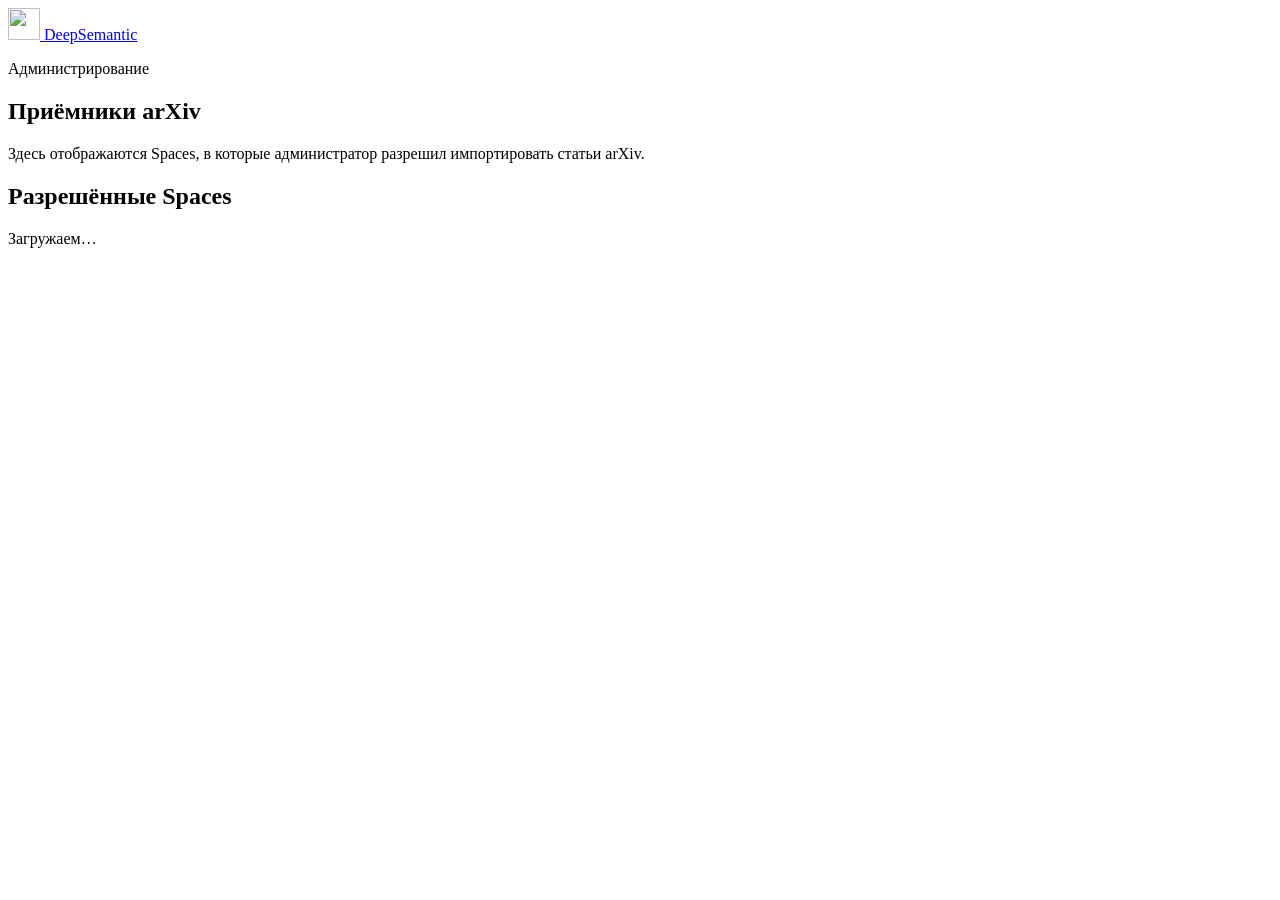
==== fontend/public/arxiv-import-spaces.html @ 93bfbbf9 "Add admin-managed arXiv import targets" ====
<!doctype html>
<html lang="ru">
  <head>
    <meta charset="utf-8">
    <meta name="viewport" content="width=device-width, initial-scale=1">
    <title>Приёмники arXiv · DeepSemantic</title>
    <link rel="icon" href="/icon.svg" type="image/svg+xml" sizes="any">
    <link rel="stylesheet" href="/styles.css?v=8">
    <script type="module" src="/arxiv-import-spaces.js?v=1"></script>
  </head>
  <body>
    <header class="topbar">
      <div class="shell brand">
        <a class="brand-link" href="/">
          <img class="brand-mark" src="/icon.svg" width="32" height="32" alt="">
          DeepSemantic
        </a>
        <nav class="topbar-nav" aria-label="Разделы"></nav>
      </div>
    </header>
    <main class="shell">
      <section class="intro" aria-labelledby="page-title">
        <p class="eyebrow">Администрирование</p>
        <h1 id="page-title">Приёмники arXiv</h1>
        <p>Здесь отображаются Spaces, в которые администратор разрешил импортировать статьи arXiv.</p>
      </section>
      <section aria-labelledby="targets-title">
        <div class="results-bar">
          <h2 id="targets-title">Разрешённые Spaces</h2>
          <p id="targets-status" role="status">Загружаем…</p>
        </div>
        <p id="targets-error" role="alert" hidden></p>
        <div id="targets-list" class="paper-list"></div>
        <p id="targets-empty" hidden>Приёмники ещё не назначены.</p>
      </section>
    </main>
  </body>
</html>
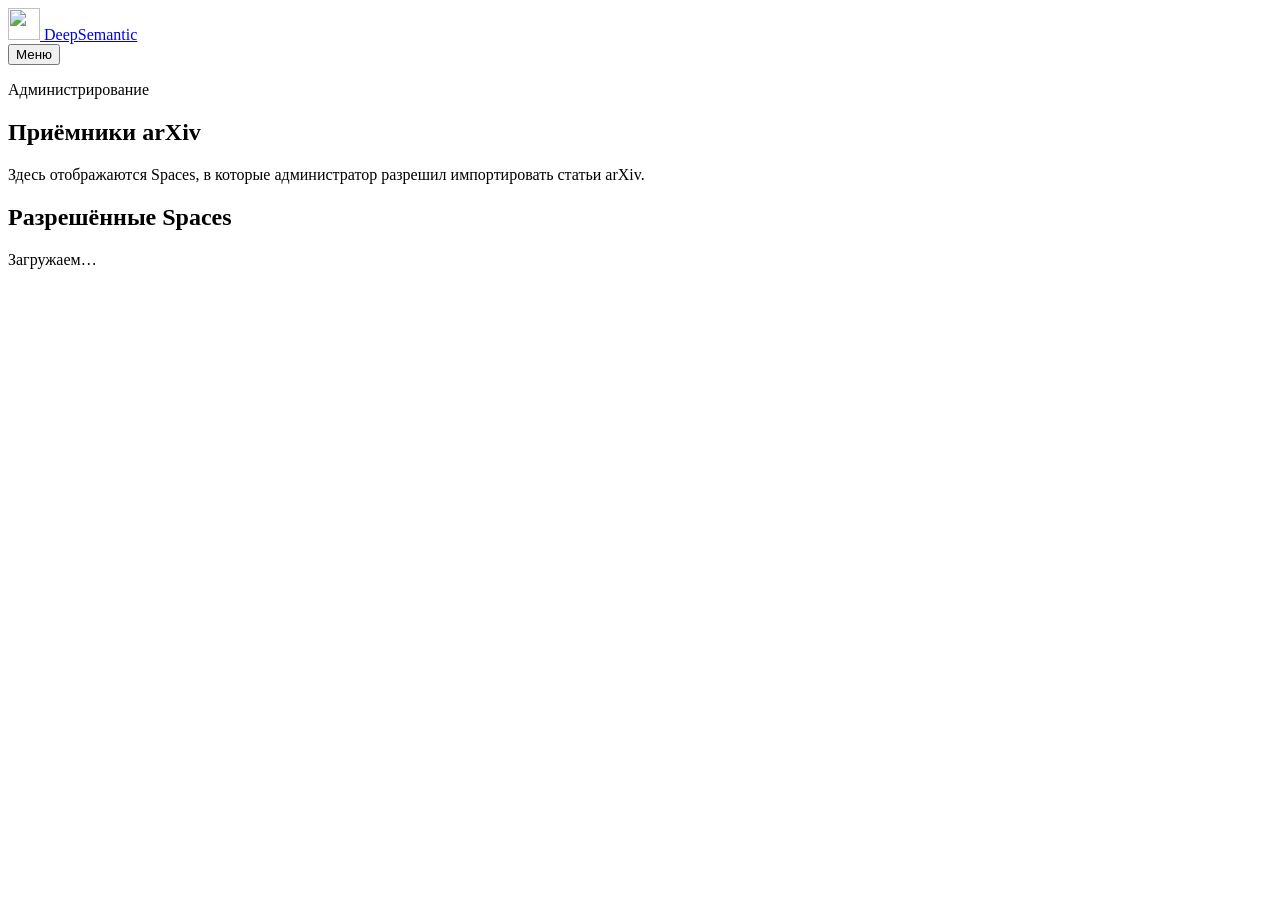
==== commit 0b77be30: "Improve responsive navigation" ====
--- a/fontend/public/arxiv-import-spaces.html
+++ b/fontend/public/arxiv-import-spaces.html
@@ -15,7 +15,9 @@
           <img class="brand-mark" src="/icon.svg" width="32" height="32" alt="">
           DeepSemantic
         </a>
-        <nav class="topbar-nav" aria-label="Разделы"></nav>
+        <nav class="topbar-nav" aria-label="Основная навигация"></nav>
+        <button class="menu-toggle" type="button" aria-expanded="false" aria-controls="mobile-menu">Меню</button>
+        <nav id="mobile-menu" class="mobile-menu" aria-label="Мобильная навигация" hidden></nav>
       </div>
     </header>
     <main class="shell">
